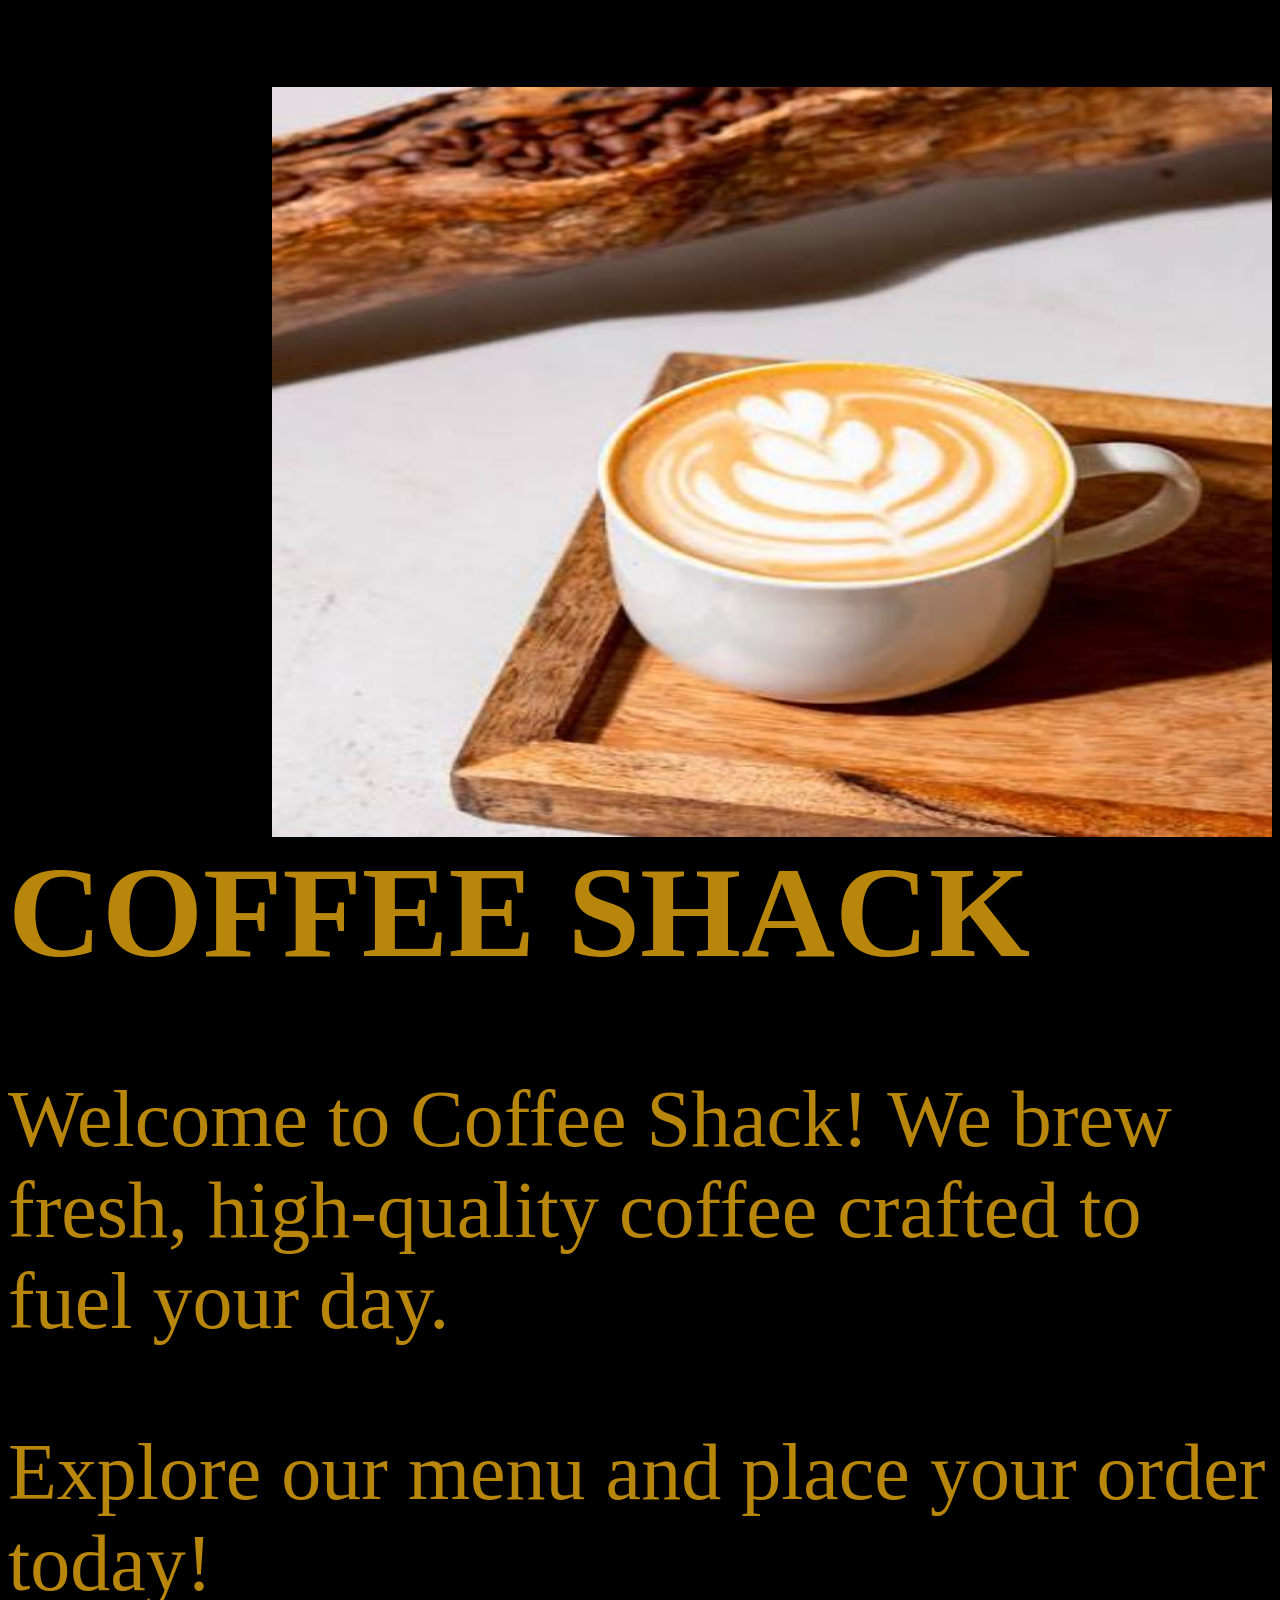
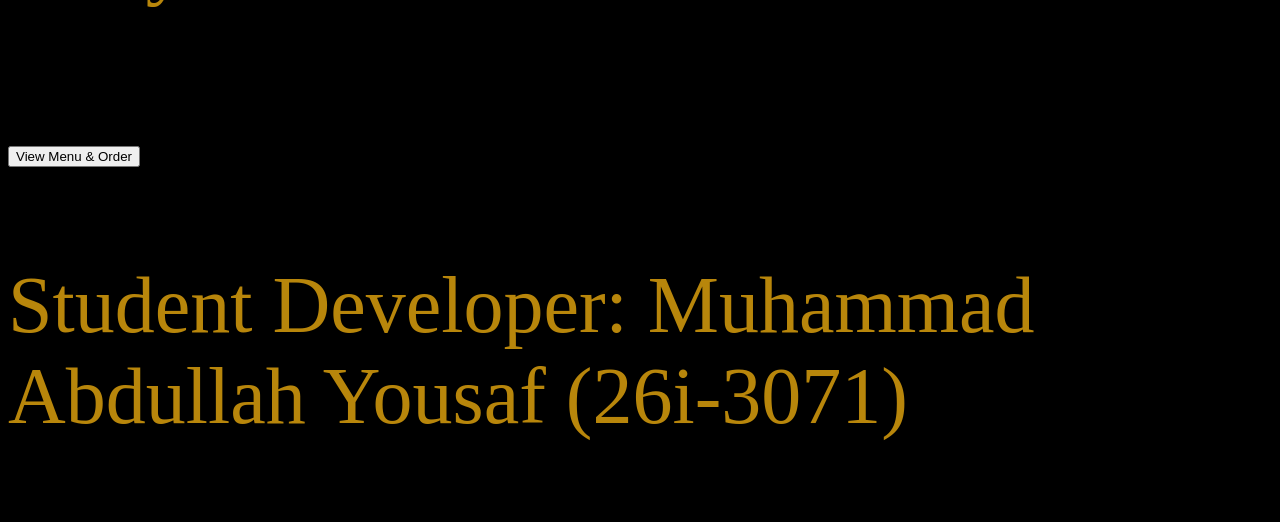
==== index.html @ 271cad2d "Added home page and changed index.html to menu.html" ====
<!DOCTYPE html>
<html>
<head>
  <link rel="stylesheet" href="style.css">
  <title>Coffee Shack - Home</title>
</head>
<body>
  <img src="Images\coffee.jfif" width="1000px" height="750px">
  
  <h1>COFFEE SHACK</h1>
  
  <p>Welcome to Coffee Shack! We brew fresh, high-quality coffee crafted to fuel your day.</p>
  
  <p>Explore our menu and place your order today!</p>
  
  <a href="menu.html">
    <button>View Menu & Order</button>
  </a>

  <footer>
    <p>Student Developer: Muhammad Abdullah Yousaf (26i-3071)</p>
  </footer>
</body>
</html>
---- style.css ----
body{background-color: rgb(0, 0, 0);
font-size: 80px;
color: darkgoldenrod;
}
h1{font-size: 130px;
color: darkgoldenrod;}
title{
    text-align: left;
    font-size: 100px;
}
img{float: right;}
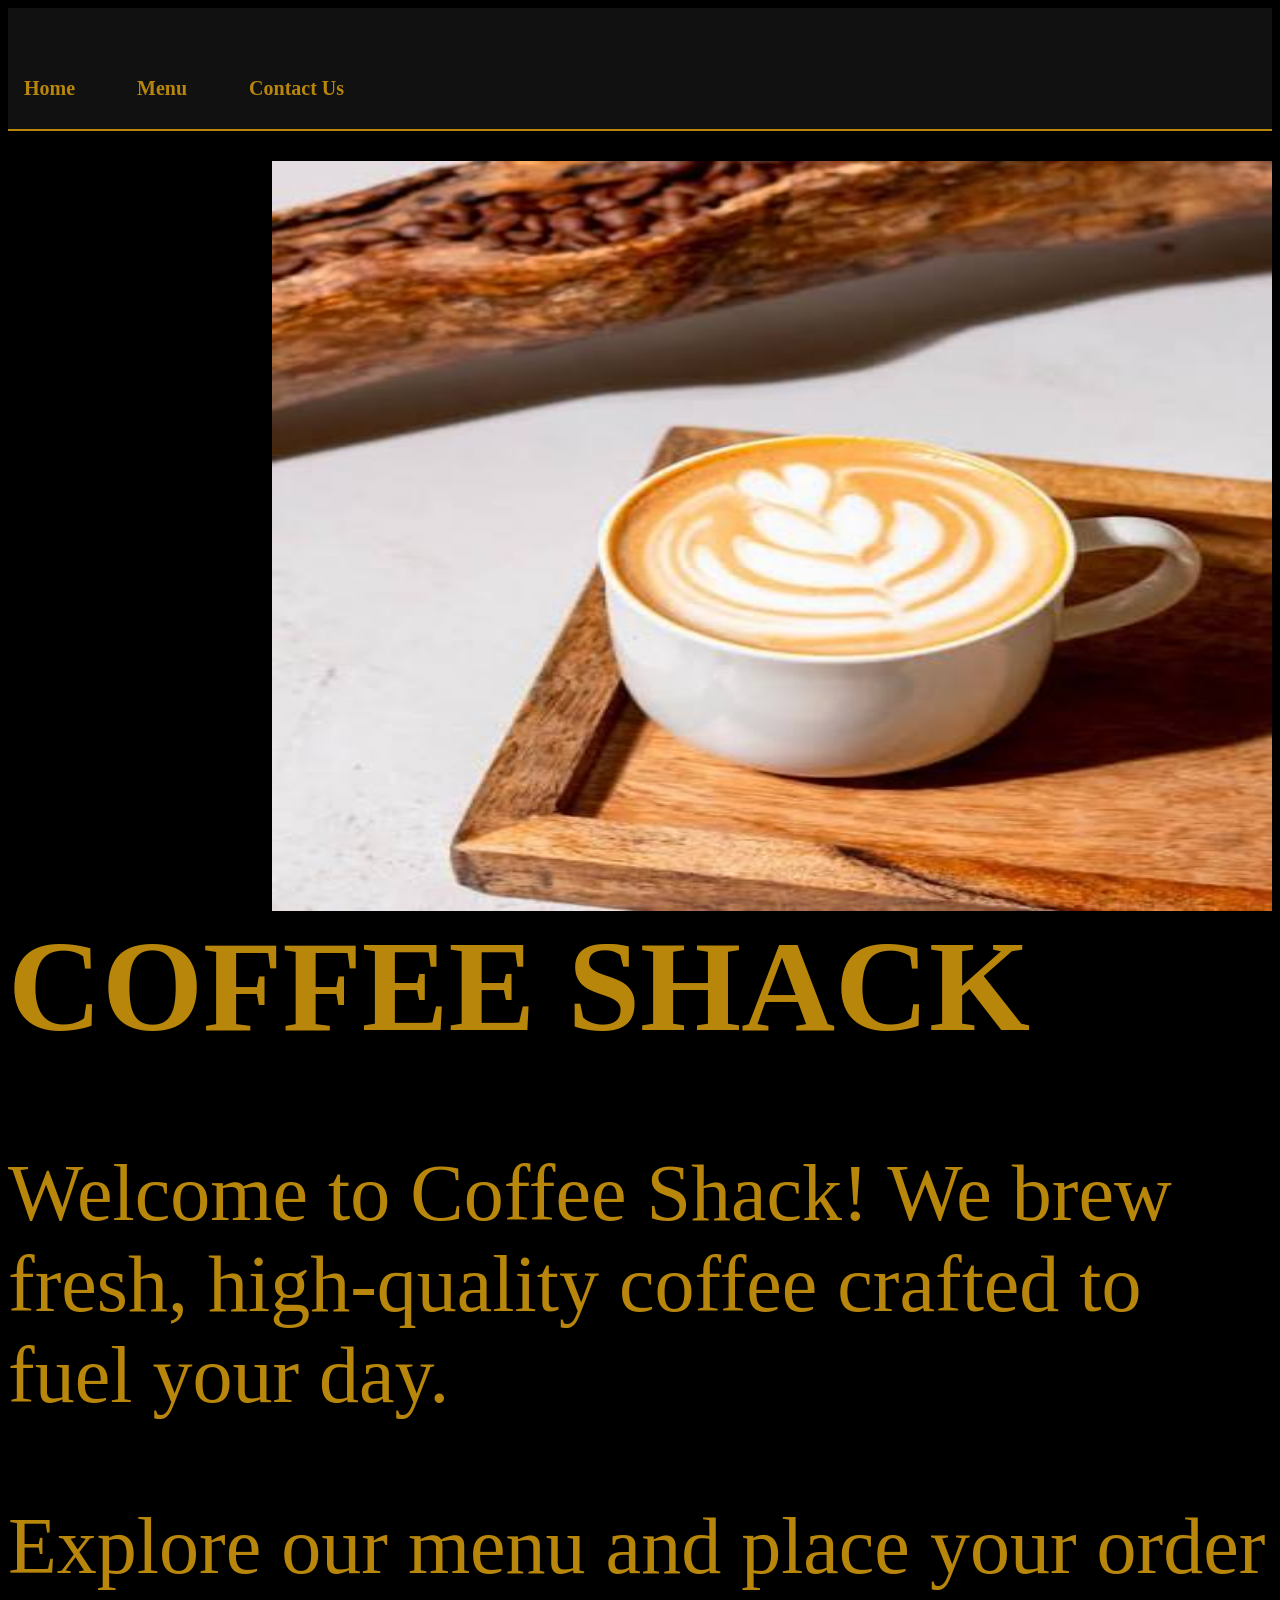
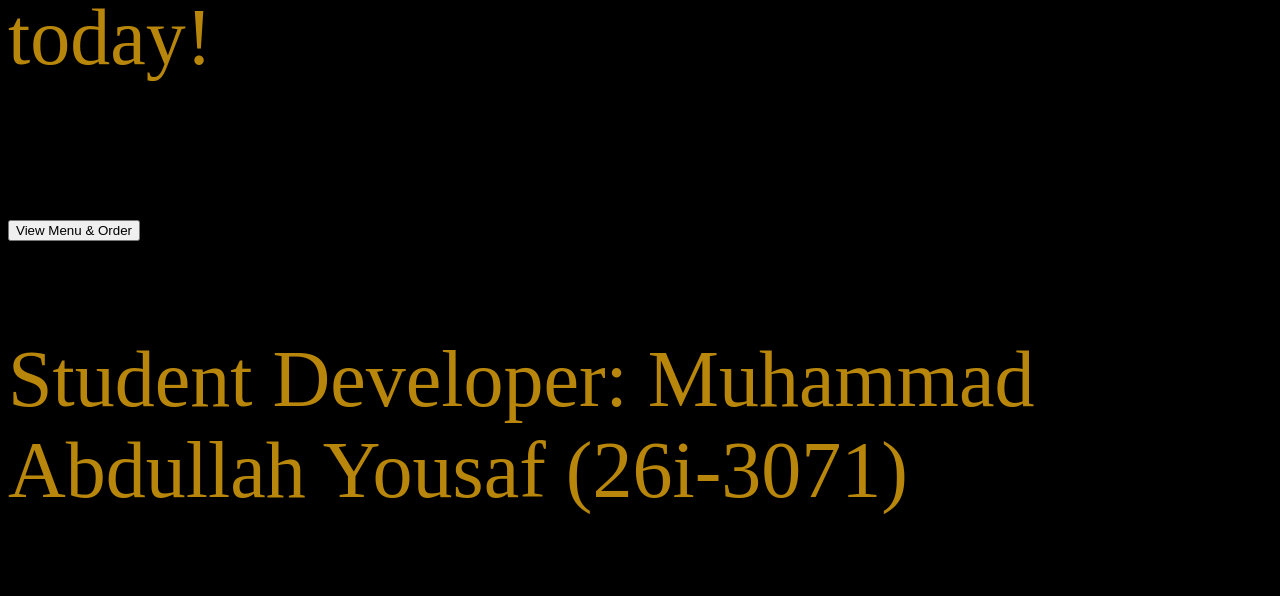
==== commit cb1d4b57: "Added a navigation bar" ====
--- a/index.html
+++ b/index.html
@@ -5,6 +5,13 @@
   <title>Coffee Shack - Home</title>
 </head>
 <body>
+  <nav>
+  <ul>
+    <li><a href="index.html">Home</a></li>
+    <li><a href="menu.html">Menu</a></li>
+    <li><a href="contact.html">Contact Us</a></li>
+  </ul>
+</nav>
   <img src="Images\coffee.jfif" width="1000px" height="750px">
   
   <h1>COFFEE SHACK</h1>
--- a/style.css
+++ b/style.css
@@ -8,4 +8,35 @@
     text-align: left;
     font-size: 100px;
 }
-img{float: right;}+img{float: right;}
+/* Navigation Bar Styling */
+nav {
+  background-color: #111;
+  padding: 15px 0;
+  margin-bottom: 30px;
+  border-bottom: 2px solid darkgoldenrod;
+}
+
+nav ul {
+  list-style-type: none;
+  margin: 0;
+  padding: 0;
+  display: flex;
+  gap: 30px;
+}
+
+nav li a {
+  color: darkgoldenrod;
+  text-decoration: none;
+  font-size: 20px;
+  font-weight: bold;
+  padding: 8px 16px;
+  border-radius: 4px;
+  transition: background-color 0.35s ease;
+}
+
+nav li a:hover,
+nav li a.active {
+  background-color: darkgoldenrod;
+  color: #000;
+}
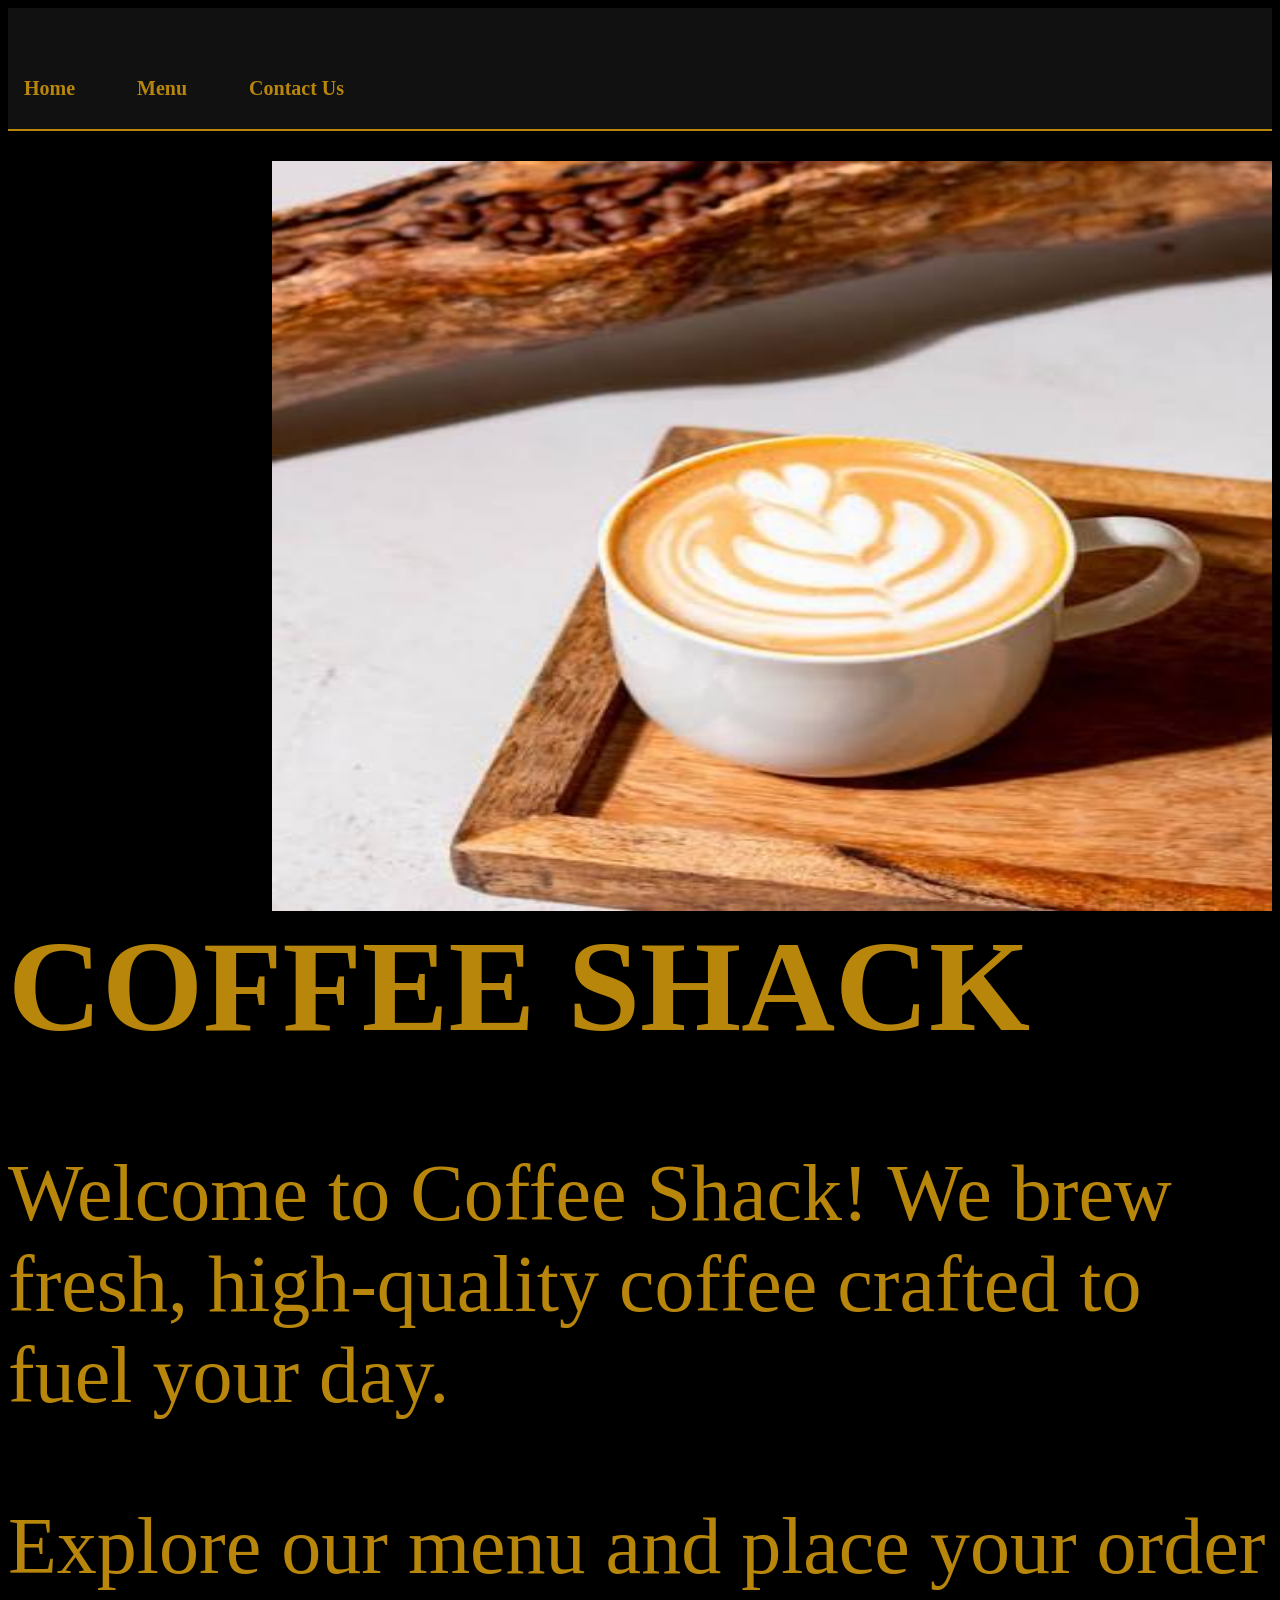
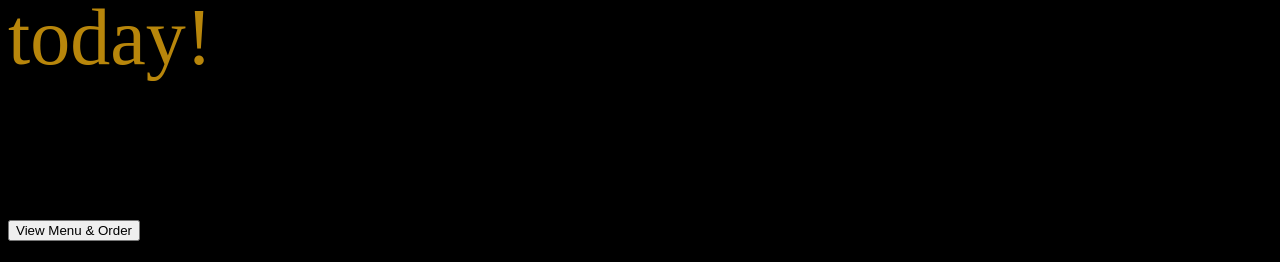
==== commit 57fc9d47: "Manual: Removed footer containing my name from each page" ====
--- a/index.html
+++ b/index.html
@@ -23,9 +23,5 @@
   <a href="menu.html">
     <button>View Menu & Order</button>
   </a>
-
-  <footer>
-    <p>Student Developer: Muhammad Abdullah Yousaf (26i-3071)</p>
-  </footer>
 </body>
 </html>
--- a/style.css
+++ b/style.css
@@ -39,4 +39,51 @@
 nav li a.active {
   background-color: darkgoldenrod;
   color: #000;
+}
+/* Quantity Input Box Styles */
+input[type="number"] {
+  width: 60px;
+  padding: 5px;
+  font-size: 16px;
+  background-color: #222;
+  color: darkgoldenrod;
+  border: 1px solid darkgoldenrod;
+  border-radius: 4px;
+  text-align: center;
+}
+
+/* Cart Box Styling */
+.cart-box {
+  margin-top: 30px;
+  padding: 20px;
+  border: 2px solid darkgoldenrod;
+  border-radius: 8px;
+  width: 45%;
+  background-color: #111;
+}
+
+.cart-box h2 {
+  margin-top: 0;
+  font-size: 32px;
+  color: darkgoldenrod;
+}
+
+.cart-box ul {
+  list-style-type: square;
+  padding-left: 20px;
+  font-size: 18px;
+}
+
+.cart-box li {
+  margin-bottom: 8px;
+}
+
+.clear-btn {
+  background-color: #333;
+  color: darkgoldenrod;
+  margin-left: 10px;
+}
+
+.clear-btn:hover {
+  background-color: #555;
 }
